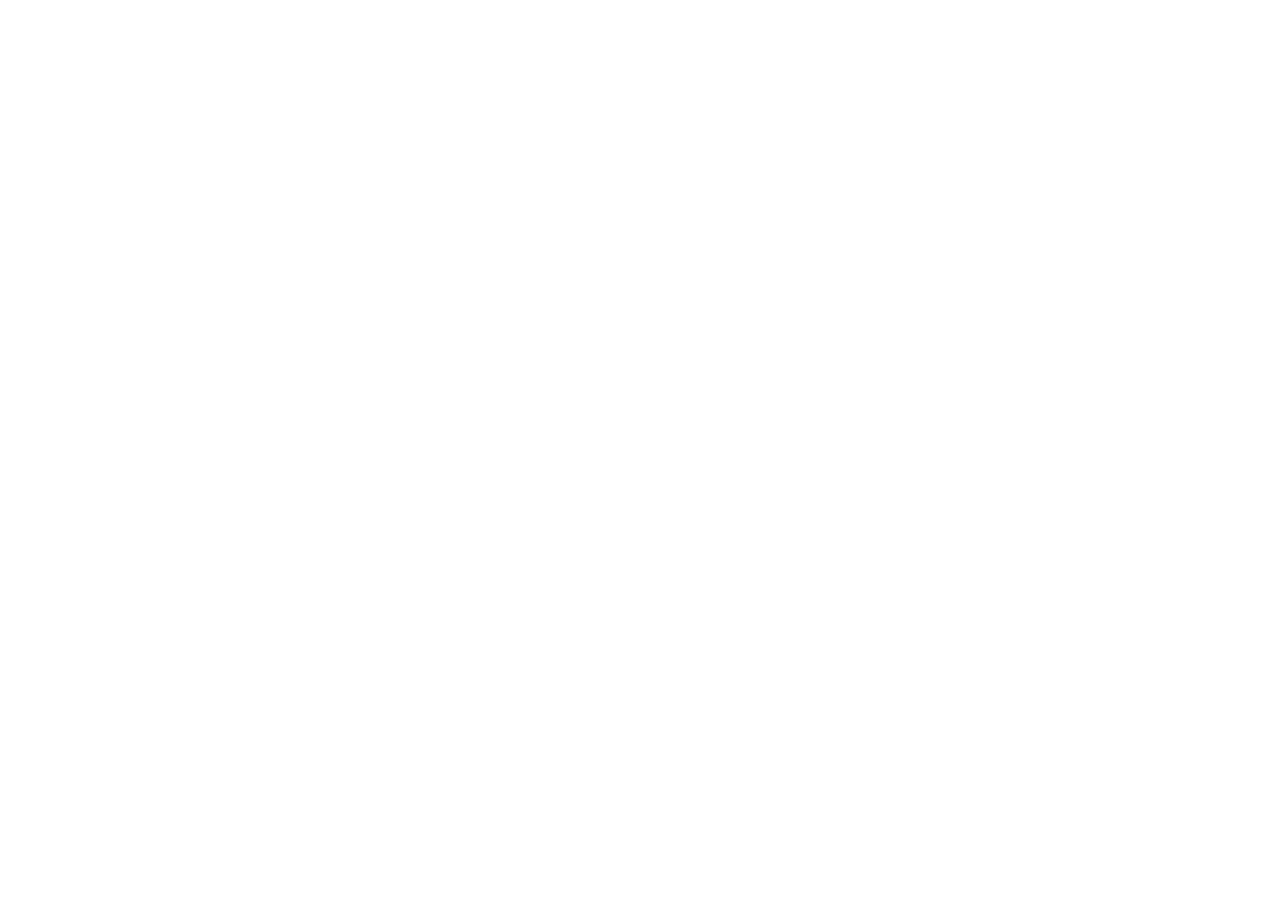
==== index.html @ 001fa45f "In progress with Map" ====
﻿<!DOCTYPE html>
<html lang="en">
<head>
  <meta charset="utf-8" />
  <title>Riley RIT-ISTE Website</title>
  <link rel="stylesheet" type="text/css" href="css/styles.css">

  <script src="https://code.jquery.com/jquery-latest.js" type="text/javascript"></script>
  <script src="jquery-3.4.1.js"></script>

<script type="text/javascript">
	// P2 Start
	//now what?
	//api:  http://www.ist.rit.edu/api/
	$(document).ready(function(){
		
		//HEADER
		$('#header').html('<h1>IST Department Site</h1>');



		// PEOPLE
		myXHR('get',{'path':'/people/faculty'}).done(function(json){
			var x = '';
			x+= ''
			$.each(json.faculty, function(k, ktem){
				//console.log(k + ' -- ' + ktem)


				x += '<div class="faculty" onclick="facMore(this)"';
				x += ' data-id="' + $(this)[0].username + '"';
				x += 'style ="cursor:pointer;">';
				x += '<h2>' + $(this)[0].name + '</h2>';
				x += '<p>' + $(this)[0].title + '</p>';
				x += '<img src = "' + $(this)[0].imagePath + '"/>';

				x += "</div>";
			})
			$('#people').html(x);

		}); // end people/faculty
		
		

		// get the /about/ information onto the page
		myXHR('get',{'path':'/about/'}).done(function(json){
			var x = '<h2>'+json.title+'</h2>';
			x+='<p>'+json.description+'</p>';
			x+='<p>'+json.quote+'</p>';
			x+='<p>'+json.quoteAuthor+'</p>';
		
			// add this 'x' to the page
			$('#about').html(x);
		}); // end /about/
		



		// degrees undergraudate
		
		myXHR('get',{'path':'/degrees/undergraduate/'}).done(function(json){
		//	console.log(json);
			
			var x='';
			
			$.each(json.undergraduate,function(i,item){
				//console.log(i+' = '+item);
				
				if (item.title != null)
				{
					x+='<h2>'+item.title+' ('+item.degreeName+')</h2>';

					x+='<p>'+item.description+'</p>';
				
				var y='<ul>';
					$.each(item.concentrations,function(j,jtem){
						y+='<li>'+jtem+'</li>';
					});
				y+='</ul>';

				}
				else 
				{
					x+='<h2> (' + item.degreeName + ')</h2>';
				
				var y='<ul>';
					$.each(item.availableCertificates,function(j,jtem){
						y+='<li>'+jtem+'</li>';
					});
				y+='</ul>';
				}

				
				
				x+=y;		// add the concentrations to the program information				
				
				$('#undergraduate').html(x);
			});
			
		
		
		}); // end undergraduate/

// degrees undergraudate
		
myXHR('get',{'path':'/degrees/graduate/'}).done(function(json){
		//	console.log(json);
			
			var x='';
			
			$.each(json.graduate,function(i,item){
				//console.log(i+' = '+item);
				
				if (item.title != null)
				{
					x+='<h2>'+item.title+' ('+item.degreeName+')</h2>';

					x+='<p>'+item.description+'</p>';
				
				var y='<ul>';
					$.each(item.concentrations,function(j,jtem){
						y+='<li>'+jtem+'</li>';
					});
				y+='</ul>';

				}
				else 
				{
					x+='<h2> (' + item.degreeName + ')</h2>';
				
				var y='<ul>';
					$.each(item.availableCertificates,function(j,jtem){
						y+='<li>'+jtem+'</li>';
					});
				y+='</ul>';
				x+= y;
				}

				$('#graduate').html(x);
			});
			
		
		
		}); // end graduate/

		
// get the /minors/ information onto the page
myXHR('get',{'path':'/minors/'}).done(function(json){
	// console.log(json);
	var x = '';
	$.each(json.UgMinors,function(i,item)
	{
			x += '<h2>'+item.name+'</h2>';
			x +='<h3>'+item.title+'</h3>';
			x +='<p>'+item.description+'</p>';
			x +='<p>'+item.courses+'</p>';		
		

		$('#minors').html(x);
	}); // end UgMinors
}); //end /minors


// get the /employment/ information onto the page
myXHR('get',{'path':'/employment/'}).done(function(json){
	// console.log(json);
	var x = '';
	x+= "<h2>" + json.introduction.title + "</h2>"

	$.each(json.introduction.content,function(i, item)
	{
		// console.log(item);

		x+= "<h2>" + item.title + "</h2>";
		x+= "<p>" + item.description + "</p>";
		
	}); // end introduction

	x += "<h2>" + json.degreeStatistics.title + "</h2>"

	$.each(json.degreeStatistics.statistics,function(i, item)
	{
		// console.log(item);

		x+= "<h4>" + item.value + "</h4>";
		x+= "<h5>" + item.description + "</h5>";
	}); // end degreeStatistics

	x += "<h2>" + json.employers.title + "</h2>"

	$.each(json.employers.employerNames,function(i, item)
	{
		// console.log(item);

		x+= "<h4>" + item + "</h4>";
	}); // end employerNames

	x += "<h2>" + json.careers.title + "</h2>"

	$.each(json.careers.careerNames,function(i, item)
	{
		// console.log(item);

		x+= "<h4>" + item + "</h4>";
	}); // end employerNames

	 x += "<table>"
		x += "<caption>" + json.coopTable.title + "</caption>";
		x+="<tr><th>employer</th><th>degree</th><th>city</th><th>term</th>"
	
	
	 $.each(json.coopTable.coopInformation,function(i, item)
	{
		// console.log(item);



		x+= "<tr><th>" + item.employer + "</th>";
		x+= "<th>" + item.degree + "</th>";
		x+= "<th>" + item.city + "</th>";
		x+= "<th>" + item.term + "</th></tr>";

	}); // end employerNames
	x += "</table>";

	x += "<table>"
	x += "<caption>" + json.employmentTable.title + "</caption>";
	x += "<tr><th>employer</th><th>degree</th><th>city</th><th>title</th><th>startDate</th>"
	$.each(json.employmentTable.professionalEmploymentInformation,function(i, item)
	{
		// console.log(item);



		x+= "<tr><th>" + item.employer + "</th>";
		x+= "<th>" + item.degree + "</th>";
		x+= "<th>" + item.city + "</th>";
		x+= "<th>" + item.title + "</th>";
		x+= "<th>" + item.startDate + "</th></tr>";

	}); // end employerNames
	x += "</table>";

	$('#employment').html(x);


}); //end /employment




myXHR('get',{'path':'/research/'}).done(function(json){
	// console.log(json);
	var x = '';
	$.each(json.byFaculty,function(i,item)
	{
			x += '<h2>'+item.facultyName+'</h2>';
			x +='<h3>'+item.username+'</h3>';

			var y='<ul>';

				$.each(item.citations,function(j,jtem){
					y+='<li>'+jtem+'</li>';
				});
				y+='</ul>';

			x+=y

		$('#research').html(x);
	}); // end byFaculty

	$.each(json.byInterestArea,function(i,item)
	{
			x += '<h2>'+item.areaName+'</h2>';

			var y='<ul>';

				$.each(item.citations,function(j,jtem){
					y+='<li>'+jtem+'</li>';
				});

				y+='</ul>';

			x+=y

		$('#research').html(x);
	}); // end byInterestName


}); //end research


// resources
myXHR('get',{'path':'/resources/'}).done(function(json){
			
			var x = '';
			// console.log("resource ->")
			// console.log(json);
			x += '<h2>'+json.title+'</h2>';
			x += '<h3>'+json.subTitle+'</h3>';


			x += "<h2>" + json.studyAbroad.title + "</h2>";
			x += "<p>" + json.studyAbroad.description + "</p>";


			$.each(json.studyAbroad.places,function(j, item)
			{
				// console.log(jtem);
				x += '<h5>' + item.nameOfPlace + '</h5>';
				x += '<h6>' + item.description + '</h6>';

			}); //end places


			// student services
			x+= "<h2>" + json.studentServices.title + "</h2>";
			x+= "<h3>" + json.studentServices.academicAdvisors.title + "</h3>";
			x+= "<p>" + json.studentServices.academicAdvisors.description + "</p>";
			x+= '<a href="' + json.studentServices.academicAdvisors.faq.contentHref + '">' + json.studentServices.academicAdvisors.faq.title + "</h5></a>";

			console.log(json.studentServices.professonalAdvisors);
			x+= "<h2>" + json.studentServices.professonalAdvisors.title + "</h2>";
			$.each(json.studentServices.professonalAdvisors.advisorInformation,function(j, item)
			{
				 console.log(item);
				x += '<h5>' + item.name + '</h5>';
				x += '<h6>' + item.department + '</h6>';
				x += '<h6>' + item.email + '</h6>';


			}); //end profesonalAdvisors

			x+= "<h2>" + json.studentServices.facultyAdvisors.title + "</h2>";
			x+= "<h4>" + json.studentServices.facultyAdvisors.description + "</h4>";

			x+= "<h3>" + json.studentServices.istMinorAdvising.title + "</h3>";
			$.each(json.studentServices.istMinorAdvising.minorAdvisorInformation,function(j, item)
			{
				 //console.log(item);
				x += '<h5>' + item.title + '</h5>';
				x += '<h6>' + item.advisor + '</h6>';
				x += '<h6>' + item.email + '</h6>';


			}); //end minorAdvisorInformation

			x+= "<h2>" + json.tutorsAndLabInformation.title + "</h2>";
			x+= "<h4>" + json.tutorsAndLabInformation.description + "</h4>";
			x+= "<h6>" + json.tutorsAndLabInformation.tutoringLabHoursLink + "</h6>";

			x+= "<h2>" + json.studentAmbassadors.title + "</h2>";
			x+= '<img src = "' + json.studentAmbassadors.ambassadorsImageSource + '">';

			$.each(json.studentAmbassadors.subSectionContent,function(j, item)
			{
				 //console.log(item);
			
				if (item.title == "apply")
				{
					x+= '<a href="' + json.studentAmbassadors.applicationFormLink + '">' + item.description + "</h5></a>";

				}
				else 
				{
					x += '<h5>' + item.title + '</h5>';
					x += '<h6>' + item.description + '</h6>';

				}
			
				x+= '<a href="' + json.studentAmbassadors.applicationFormLink + '">' + item.description + "</h5></a>";

			}); //end subSectionContent

			


			x+= "<p>" + json.studentAmbassadors.note + "</p>";

			$.each(json.forms.graduateForms,function(i, item)
			{
					
			
				x+= '<h5><a href="' + item.href + '">' + item.formName + "</h5></a>";

			}); //end graduateForms

			$.each(json.forms.undergraduateForms,function(i, item)
			{
					
			
				x+= '<h5><a href="' + item.href + '">' + item.formName + "</h5></a>";

			}); //end undergraduateForms

			x+= '<h2><a href="' + json.coopEnrollment.RITJobZoneGuidelink + '">' + json.coopEnrollment.title + "</h2></a>";

			$.each(json.coopEnrollment.enrollmentInformationContent,function(i, item)
			{

			x += "<h4>" + item.title + "</h4>";		
			x += "<h5>" + item.description + "</h5>";		
	
			}); //end undergraduateForms


			$('#resources').html(x);
		}); //end /resource

myXHR('get',{'path':'/news/'}).done(function(json){

			var x = '';

			x += "<table>"
	x += "<caption> Old News </caption>";
	x += "<tr><th>date</th><th>title</th><th>description</th>"
	$.each(json.older,function(i, item)
	{
		// console.log(item);


		x+= "<tr><th>" + item.date + "</th>";
		x+= "<th>" + item.title + "</th>";
		x+= "<th>" + item.description + "</th></tr>";

	}); // end older
	x += "</table>";


			$('#news').html(x);
});

myXHR('get',{'path':'/footer/'}).done(function(json){

	var x = '';

	x += "<h2>" + json.social.title + "</h2>";
	x += "<h3>" + json.social.tweet + "</h3>";
	x += "<h5>" + json.social.by + "</h5>";
	x += "<h6>" + json.social.twitter + "</h6>";
	x += "<h6>" + json.social.facebook + "</h6>";
	

	$.each(json.quickLinks,function(i, item)
	{
		// console.log(item);
		x+= '<h3><a href="' + item.href + '">' + item.title + "</h3></a>";


	}); // end employerNames

	x += "<h3>" + json.copyright.title + "</h3>";
	x += "<h6>" + json.copyright.html + "</h6>";
	x += "<h6>" + json.news + "</h6>";


	$('#footer').html(x);
});

{
var x = '';
	x += '<iframe id="map-iframe" src="http://ist.rit.edu/api/map/" width="100%" height="600px">';
	x += '<p>Your browser does not show the employment map.  You are using an old browser. Update your browser. </p>'
	x += '</iframe>'
	$('#map').html(x);
}


		// ------------------------------------------------------------

		

		
		
	});	// end document ready
	
	function facMore ( who ){
		var id = $(who).attr('data-id');
myXHR('get',{'path':'/people/faculty/username=' + id}).done(function(json){

	// console.log('facMore = ' + json.interestArea);	
	}) // end path


} // end facMore
	
	// AJAX function to get information 
	// XHR is XML HTTP Request
	// t = get or post
	// d = path : /about/
	function myXHR(t,d){
		return $.ajax({
			type: t,
			cache: false,
			async: true,
			dataType:'json',
			url:'proxy.php',
			data:d,
			beforeSend:function(){
				// do this before sending the request
				$('<img src="gears.gif" id="spinner" '+
					'style="position:relative;top:50px;left:50px;z-index:2000"/>')
					.appendTo("body");
			}
		}).always(function(){
			// happens at the end, no matter what
			$('#spinner').remove();
		}).fail(function(){
			// if our request doesn't work
			console.log('Failure with '+d.path);
		});
	} // end myXHR
	

</script>
</head>
<body>


	<section id="header"></section>

	<section id="people"></section>
  
	<section id="undergraduate"></section>

	<section id="graduate"></section>

	<section id="about"></section>

	<section id="minors"></section>

	<section id="employment"></section>

	<section id="research"></section>

	<section id="resources"></section>

	<section id="news"></section>

	<section id="footer"></section>

	<section id="map"></section>


</body>
</html>
---- css/styles.css ----
#header
{
    color: black;
    top: 0;
    margin-left: -25px;
    margin-right: -25px;
    margin-top: -25px;
    position: sticky;
    text-align: center;
    border: solid 2px orangered;
    border-bottom-color: black;
    background-color: orangered;
    z-index: 100;
}

.faculty
{
    color: red;
    border: solid 2px black;
    position: relative;
    float: left;
    padding: 2.5%;
    margin-left: 1%;
    margin-bottom: 1%;
    display: block;
    
}
#people
{
    display: block;
}
#content
{
    float: right;
    bottom: 0px;

}
#about
{
    display: block;
    float: left;
    bottom: 0px;
}
img 
{
    height: 100px;
    float: none;
    margin-left: 25%;
}
caption
{
    margin-top: .75em;
}
#map-div {
    width : 75%;
    height : 750px;
    overflow: hidden;
    position: relative;
}

#map-iframe {
    top : -300px;
    left : -100px;
    width: 1280px;
    height: 1280px;
    position: absolute;
    -moz-transform: scale(0.75);
    -moz-transform-origin: 0 0;
}
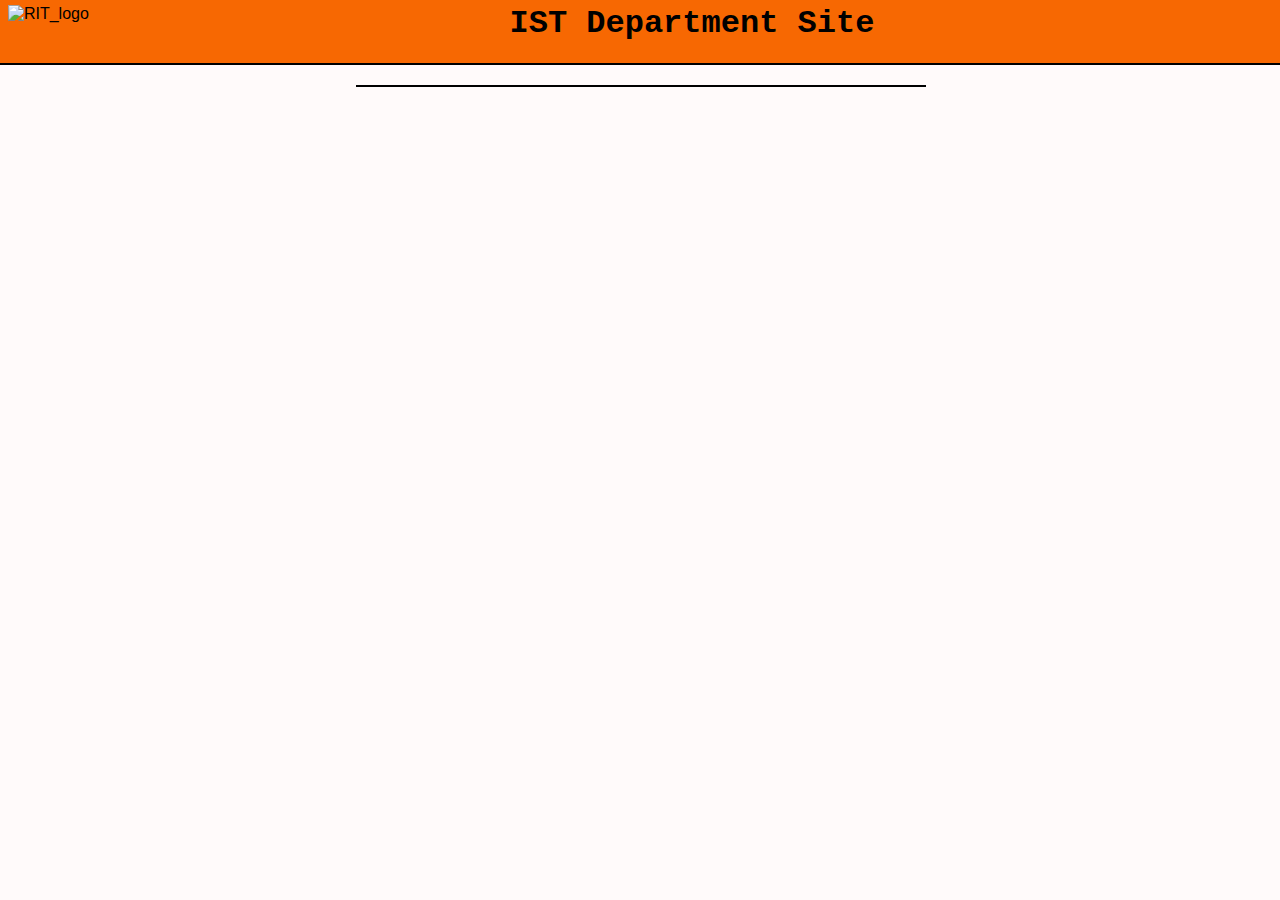
==== commit a7201317: "Adding minor and changing styles" ====
--- a/index.html
+++ b/index.html
@@ -1,535 +1,43 @@
-﻿<!DOCTYPE html>
+﻿
+<!DOCTYPE html>
 <html lang="en">
 <head>
   <meta charset="utf-8" />
   <title>Riley RIT-ISTE Website</title>
+
   <link rel="stylesheet" type="text/css" href="css/styles.css">
 
-  <script src="https://code.jquery.com/jquery-latest.js" type="text/javascript"></script>
-  <script src="jquery-3.4.1.js"></script>
+	<!-- jQuery plug-in typing effect for #header_title ! -->
+	<script src="https://ajax.googleapis.com/ajax/libs/jquery/1.10.2/jquery.min.js"></script>
+	<script src="jquery.typeout.js"></script>
 
-<script type="text/javascript">
-	// P2 Start
-	//now what?
-	//api:  http://www.ist.rit.edu/api/
-	$(document).ready(function(){
-		
-		//HEADER
-		$('#header').html('<h1>IST Department Site</h1>');
+	<script src="https://code.jquery.com/jquery-latest.js" type="text/javascript"></script>
+	<script src="jquery-3.4.1.js"></script>
 
+	<script src="ajax.js"></script>
+	<script src="jQuery_plugins.js"></script>
 
+	<!--<script src="jquery_style.js"></script>-->
 
-		// PEOPLE
-		myXHR('get',{'path':'/people/faculty'}).done(function(json){
-			var x = '';
-			x+= ''
-			$.each(json.faculty, function(k, ktem){
-				//console.log(k + ' -- ' + ktem)
-
-
-				x += '<div class="faculty" onclick="facMore(this)"';
-				x += ' data-id="' + $(this)[0].username + '"';
-				x += 'style ="cursor:pointer;">';
-				x += '<h2>' + $(this)[0].name + '</h2>';
-				x += '<p>' + $(this)[0].title + '</p>';
-				x += '<img src = "' + $(this)[0].imagePath + '"/>';
-
-				x += "</div>";
-			})
-			$('#people').html(x);
-
-		}); // end people/faculty
-		
-		
-
-		// get the /about/ information onto the page
-		myXHR('get',{'path':'/about/'}).done(function(json){
-			var x = '<h2>'+json.title+'</h2>';
-			x+='<p>'+json.description+'</p>';
-			x+='<p>'+json.quote+'</p>';
-			x+='<p>'+json.quoteAuthor+'</p>';
-		
-			// add this 'x' to the page
-			$('#about').html(x);
-		}); // end /about/
-		
-
-
-
-		// degrees undergraudate
-		
-		myXHR('get',{'path':'/degrees/undergraduate/'}).done(function(json){
-		//	console.log(json);
-			
-			var x='';
-			
-			$.each(json.undergraduate,function(i,item){
-				//console.log(i+' = '+item);
-				
-				if (item.title != null)
-				{
-					x+='<h2>'+item.title+' ('+item.degreeName+')</h2>';
-
-					x+='<p>'+item.description+'</p>';
-				
-				var y='<ul>';
-					$.each(item.concentrations,function(j,jtem){
-						y+='<li>'+jtem+'</li>';
-					});
-				y+='</ul>';
-
-				}
-				else 
-				{
-					x+='<h2> (' + item.degreeName + ')</h2>';
-				
-				var y='<ul>';
-					$.each(item.availableCertificates,function(j,jtem){
-						y+='<li>'+jtem+'</li>';
-					});
-				y+='</ul>';
-				}
-
-				
-				
-				x+=y;		// add the concentrations to the program information				
-				
-				$('#undergraduate').html(x);
-			});
-			
-		
-		
-		}); // end undergraduate/
-
-// degrees undergraudate
-		
-myXHR('get',{'path':'/degrees/graduate/'}).done(function(json){
-		//	console.log(json);
-			
-			var x='';
-			
-			$.each(json.graduate,function(i,item){
-				//console.log(i+' = '+item);
-				
-				if (item.title != null)
-				{
-					x+='<h2>'+item.title+' ('+item.degreeName+')</h2>';
-
-					x+='<p>'+item.description+'</p>';
-				
-				var y='<ul>';
-					$.each(item.concentrations,function(j,jtem){
-						y+='<li>'+jtem+'</li>';
-					});
-				y+='</ul>';
-
-				}
-				else 
-				{
-					x+='<h2> (' + item.degreeName + ')</h2>';
-				
-				var y='<ul>';
-					$.each(item.availableCertificates,function(j,jtem){
-						y+='<li>'+jtem+'</li>';
-					});
-				y+='</ul>';
-				x+= y;
-				}
-
-				$('#graduate').html(x);
-			});
-			
-		
-		
-		}); // end graduate/
-
-		
-// get the /minors/ information onto the page
-myXHR('get',{'path':'/minors/'}).done(function(json){
-	// console.log(json);
-	var x = '';
-	$.each(json.UgMinors,function(i,item)
-	{
-			x += '<h2>'+item.name+'</h2>';
-			x +='<h3>'+item.title+'</h3>';
-			x +='<p>'+item.description+'</p>';
-			x +='<p>'+item.courses+'</p>';		
-		
-
-		$('#minors').html(x);
-	}); // end UgMinors
-}); //end /minors
-
-
-// get the /employment/ information onto the page
-myXHR('get',{'path':'/employment/'}).done(function(json){
-	// console.log(json);
-	var x = '';
-	x+= "<h2>" + json.introduction.title + "</h2>"
-
-	$.each(json.introduction.content,function(i, item)
-	{
-		// console.log(item);
-
-		x+= "<h2>" + item.title + "</h2>";
-		x+= "<p>" + item.description + "</p>";
-		
-	}); // end introduction
-
-	x += "<h2>" + json.degreeStatistics.title + "</h2>"
-
-	$.each(json.degreeStatistics.statistics,function(i, item)
-	{
-		// console.log(item);
-
-		x+= "<h4>" + item.value + "</h4>";
-		x+= "<h5>" + item.description + "</h5>";
-	}); // end degreeStatistics
-
-	x += "<h2>" + json.employers.title + "</h2>"
-
-	$.each(json.employers.employerNames,function(i, item)
-	{
-		// console.log(item);
-
-		x+= "<h4>" + item + "</h4>";
-	}); // end employerNames
-
-	x += "<h2>" + json.careers.title + "</h2>"
-
-	$.each(json.careers.careerNames,function(i, item)
-	{
-		// console.log(item);
-
-		x+= "<h4>" + item + "</h4>";
-	}); // end employerNames
-
-	 x += "<table>"
-		x += "<caption>" + json.coopTable.title + "</caption>";
-		x+="<tr><th>employer</th><th>degree</th><th>city</th><th>term</th>"
-	
-	
-	 $.each(json.coopTable.coopInformation,function(i, item)
-	{
-		// console.log(item);
-
-
-
-		x+= "<tr><th>" + item.employer + "</th>";
-		x+= "<th>" + item.degree + "</th>";
-		x+= "<th>" + item.city + "</th>";
-		x+= "<th>" + item.term + "</th></tr>";
-
-	}); // end employerNames
-	x += "</table>";
-
-	x += "<table>"
-	x += "<caption>" + json.employmentTable.title + "</caption>";
-	x += "<tr><th>employer</th><th>degree</th><th>city</th><th>title</th><th>startDate</th>"
-	$.each(json.employmentTable.professionalEmploymentInformation,function(i, item)
-	{
-		// console.log(item);
-
-
-
-		x+= "<tr><th>" + item.employer + "</th>";
-		x+= "<th>" + item.degree + "</th>";
-		x+= "<th>" + item.city + "</th>";
-		x+= "<th>" + item.title + "</th>";
-		x+= "<th>" + item.startDate + "</th></tr>";
-
-	}); // end employerNames
-	x += "</table>";
-
-	$('#employment').html(x);
-
-
-}); //end /employment
-
-
-
-
-myXHR('get',{'path':'/research/'}).done(function(json){
-	// console.log(json);
-	var x = '';
-	$.each(json.byFaculty,function(i,item)
-	{
-			x += '<h2>'+item.facultyName+'</h2>';
-			x +='<h3>'+item.username+'</h3>';
-
-			var y='<ul>';
-
-				$.each(item.citations,function(j,jtem){
-					y+='<li>'+jtem+'</li>';
-				});
-				y+='</ul>';
-
-			x+=y
-
-		$('#research').html(x);
-	}); // end byFaculty
-
-	$.each(json.byInterestArea,function(i,item)
-	{
-			x += '<h2>'+item.areaName+'</h2>';
-
-			var y='<ul>';
-
-				$.each(item.citations,function(j,jtem){
-					y+='<li>'+jtem+'</li>';
-				});
-
-				y+='</ul>';
-
-			x+=y
-
-		$('#research').html(x);
-	}); // end byInterestName
-
-
-}); //end research
-
-
-// resources
-myXHR('get',{'path':'/resources/'}).done(function(json){
-			
-			var x = '';
-			// console.log("resource ->")
-			// console.log(json);
-			x += '<h2>'+json.title+'</h2>';
-			x += '<h3>'+json.subTitle+'</h3>';
-
-
-			x += "<h2>" + json.studyAbroad.title + "</h2>";
-			x += "<p>" + json.studyAbroad.description + "</p>";
-
-
-			$.each(json.studyAbroad.places,function(j, item)
-			{
-				// console.log(jtem);
-				x += '<h5>' + item.nameOfPlace + '</h5>';
-				x += '<h6>' + item.description + '</h6>';
-
-			}); //end places
-
-
-			// student services
-			x+= "<h2>" + json.studentServices.title + "</h2>";
-			x+= "<h3>" + json.studentServices.academicAdvisors.title + "</h3>";
-			x+= "<p>" + json.studentServices.academicAdvisors.description + "</p>";
-			x+= '<a href="' + json.studentServices.academicAdvisors.faq.contentHref + '">' + json.studentServices.academicAdvisors.faq.title + "</h5></a>";
-
-			console.log(json.studentServices.professonalAdvisors);
-			x+= "<h2>" + json.studentServices.professonalAdvisors.title + "</h2>";
-			$.each(json.studentServices.professonalAdvisors.advisorInformation,function(j, item)
-			{
-				 console.log(item);
-				x += '<h5>' + item.name + '</h5>';
-				x += '<h6>' + item.department + '</h6>';
-				x += '<h6>' + item.email + '</h6>';
-
-
-			}); //end profesonalAdvisors
-
-			x+= "<h2>" + json.studentServices.facultyAdvisors.title + "</h2>";
-			x+= "<h4>" + json.studentServices.facultyAdvisors.description + "</h4>";
-
-			x+= "<h3>" + json.studentServices.istMinorAdvising.title + "</h3>";
-			$.each(json.studentServices.istMinorAdvising.minorAdvisorInformation,function(j, item)
-			{
-				 //console.log(item);
-				x += '<h5>' + item.title + '</h5>';
-				x += '<h6>' + item.advisor + '</h6>';
-				x += '<h6>' + item.email + '</h6>';
-
-
-			}); //end minorAdvisorInformation
-
-			x+= "<h2>" + json.tutorsAndLabInformation.title + "</h2>";
-			x+= "<h4>" + json.tutorsAndLabInformation.description + "</h4>";
-			x+= "<h6>" + json.tutorsAndLabInformation.tutoringLabHoursLink + "</h6>";
-
-			x+= "<h2>" + json.studentAmbassadors.title + "</h2>";
-			x+= '<img src = "' + json.studentAmbassadors.ambassadorsImageSource + '">';
-
-			$.each(json.studentAmbassadors.subSectionContent,function(j, item)
-			{
-				 //console.log(item);
-			
-				if (item.title == "apply")
-				{
-					x+= '<a href="' + json.studentAmbassadors.applicationFormLink + '">' + item.description + "</h5></a>";
-
-				}
-				else 
-				{
-					x += '<h5>' + item.title + '</h5>';
-					x += '<h6>' + item.description + '</h6>';
-
-				}
-			
-				x+= '<a href="' + json.studentAmbassadors.applicationFormLink + '">' + item.description + "</h5></a>";
-
-			}); //end subSectionContent
-
-			
-
-
-			x+= "<p>" + json.studentAmbassadors.note + "</p>";
-
-			$.each(json.forms.graduateForms,function(i, item)
-			{
-					
-			
-				x+= '<h5><a href="' + item.href + '">' + item.formName + "</h5></a>";
-
-			}); //end graduateForms
-
-			$.each(json.forms.undergraduateForms,function(i, item)
-			{
-					
-			
-				x+= '<h5><a href="' + item.href + '">' + item.formName + "</h5></a>";
-
-			}); //end undergraduateForms
-
-			x+= '<h2><a href="' + json.coopEnrollment.RITJobZoneGuidelink + '">' + json.coopEnrollment.title + "</h2></a>";
-
-			$.each(json.coopEnrollment.enrollmentInformationContent,function(i, item)
-			{
-
-			x += "<h4>" + item.title + "</h4>";		
-			x += "<h5>" + item.description + "</h5>";		
-	
-			}); //end undergraduateForms
-
-
-			$('#resources').html(x);
-		}); //end /resource
-
-myXHR('get',{'path':'/news/'}).done(function(json){
-
-			var x = '';
-
-			x += "<table>"
-	x += "<caption> Old News </caption>";
-	x += "<tr><th>date</th><th>title</th><th>description</th>"
-	$.each(json.older,function(i, item)
-	{
-		// console.log(item);
-
-
-		x+= "<tr><th>" + item.date + "</th>";
-		x+= "<th>" + item.title + "</th>";
-		x+= "<th>" + item.description + "</th></tr>";
-
-	}); // end older
-	x += "</table>";
-
-
-			$('#news').html(x);
-});
-
-myXHR('get',{'path':'/footer/'}).done(function(json){
-
-	var x = '';
-
-	x += "<h2>" + json.social.title + "</h2>";
-	x += "<h3>" + json.social.tweet + "</h3>";
-	x += "<h5>" + json.social.by + "</h5>";
-	x += "<h6>" + json.social.twitter + "</h6>";
-	x += "<h6>" + json.social.facebook + "</h6>";
-	
-
-	$.each(json.quickLinks,function(i, item)
-	{
-		// console.log(item);
-		x+= '<h3><a href="' + item.href + '">' + item.title + "</h3></a>";
-
-
-	}); // end employerNames
-
-	x += "<h3>" + json.copyright.title + "</h3>";
-	x += "<h6>" + json.copyright.html + "</h6>";
-	x += "<h6>" + json.news + "</h6>";
-
-
-	$('#footer').html(x);
-});
-
-{
-var x = '';
-	x += '<iframe id="map-iframe" src="http://ist.rit.edu/api/map/" width="100%" height="600px">';
-	x += '<p>Your browser does not show the employment map.  You are using an old browser. Update your browser. </p>'
-	x += '</iframe>'
-	$('#map').html(x);
-}
-
-
-		// ------------------------------------------------------------
-
-		
-
-		
-		
-	});	// end document ready
-	
-	function facMore ( who ){
-		var id = $(who).attr('data-id');
-myXHR('get',{'path':'/people/faculty/username=' + id}).done(function(json){
-
-	// console.log('facMore = ' + json.interestArea);	
-	}) // end path
-
-
-} // end facMore
-	
-	// AJAX function to get information 
-	// XHR is XML HTTP Request
-	// t = get or post
-	// d = path : /about/
-	function myXHR(t,d){
-		return $.ajax({
-			type: t,
-			cache: false,
-			async: true,
-			dataType:'json',
-			url:'proxy.php',
-			data:d,
-			beforeSend:function(){
-				// do this before sending the request
-				$('<img src="gears.gif" id="spinner" '+
-					'style="position:relative;top:50px;left:50px;z-index:2000"/>')
-					.appendTo("body");
-			}
-		}).always(function(){
-			// happens at the end, no matter what
-			$('#spinner').remove();
-		}).fail(function(){
-			// if our request doesn't work
-			console.log('Failure with '+d.path);
-		});
-	} // end myXHR
-	
-
-</script>
 </head>
 <body>
 
 
 	<section id="header"></section>
 
-	<section id="people"></section>
-  
-	<section id="undergraduate"></section>
-
-	<section id="graduate"></section>
-
 	<section id="about"></section>
 
+	<section id="degrees">
+		<section id="undergraduate"></section>
+
+		<section id="graduate"></section>
+	</section>
+
 	<section id="minors"></section>
+<!--
+	<section id="employment"></section>
 
-	<section id="employment"></section>
+	<section id="people"></section>
 
 	<section id="research"></section>
 
@@ -540,7 +48,14 @@
 	<section id="footer"></section>
 
 	<section id="map"></section>
-
+-->
 
 </body>
+
 </html>
+
+<!-- Scripts used to function the type writer for ISTE Department Site
+only works out of HTML. 
+I n t e r e s t i n g . . . -->
+<script src="https://ajax.googleapis.com/ajax/libs/jquery/1.10.2/jquery.min.js"></script>
+<script src="jquery.typeout.js"></script>--- a/css/styles.css
+++ b/css/styles.css
@@ -1,3 +1,18 @@
+html
+{
+    font-family: Arial, Helvetica, sans-serif;
+    background-color: #fffafa;
+}
+
+/*img 
+{
+    height: 100px;
+    float: none;
+    margin-left: 25%;
+}
+*/
+
+
 #header
 {
     color: black;
@@ -7,10 +22,67 @@
     margin-top: -25px;
     position: sticky;
     text-align: center;
-    border: solid 2px orangered;
+    border: solid 2px #f76802;
     border-bottom-color: black;
-    background-color: orangered;
+    background-color: #f76802;
     z-index: 100;
+}
+
+#RIT_logo 
+{
+  height: 25px;
+  float: left;
+  margin-left: 1.75%;
+  margin-top: 1.5%;
+}
+
+/* Undergraduate and Graduate */
+#degrees
+{
+    background-color: black;
+}
+
+#headerTitle
+{
+    margin-top: 1.5%;
+    font-family: 'Courier New', Courier, monospace;
+}
+
+#aboutTitle
+{
+    color: #f76802; 
+    font-weight: 900;
+}
+
+#about
+{
+    color: blue;
+    text-align: center;
+    margin-top: 1.25em;
+    width: 45%;
+    vertical-align: middle;
+    margin-left: 27.5%;
+    margin-right: 35%;
+    border: black 1px solid;
+    background-color: white;
+
+}
+
+#undergraduate
+{
+    float: left;
+    display: block;
+    margin-left: 52%;
+}
+
+#graduate
+{
+    float: right;
+    text-align: right;
+    display: block;
+    margin-right: 52%;
+    margin-top: -34.5%;
+    direction: rtl;
 }
 
 .faculty
@@ -41,12 +113,7 @@
     float: left;
     bottom: 0px;
 }
-img 
-{
-    height: 100px;
-    float: none;
-    margin-left: 25%;
-}
+
 caption
 {
     margin-top: .75em;
@@ -58,6 +125,16 @@
     position: relative;
 }
 
+hr { 
+    display: block;
+    margin-top: 0.5em;
+    margin-bottom: 0.5em;
+    margin-left: auto;
+    margin-right: auto;
+    border-style: inset;
+    border-width: 1px;
+  }
+
 #map-iframe {
     top : -300px;
     left : -100px;
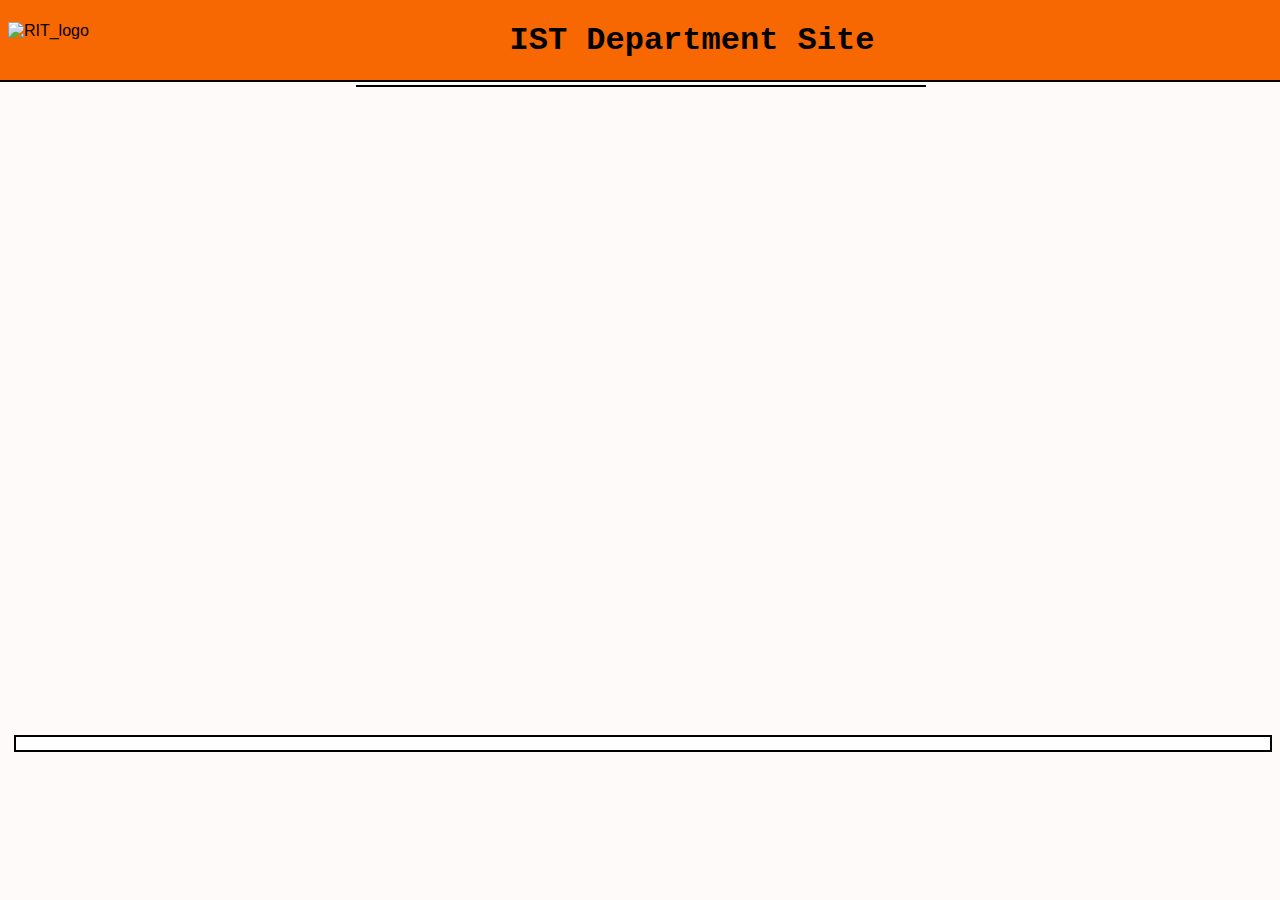
==== commit 6c0f16d3: "Adjusting the faculty style. Leaving as it is now." ====
--- a/index.html
+++ b/index.html
@@ -20,6 +20,7 @@
 	<!--<script src="jquery_style.js"></script>-->
 
 </head>
+
 <body>
 
 
@@ -27,18 +28,21 @@
 
 	<section id="about"></section>
 
-	<section id="degrees">
+	<div id="degrees">
 		<section id="undergraduate"></section>
 
 		<section id="graduate"></section>
-	</section>
+	</div>
 
 	<section id="minors"></section>
+
 <!--
 	<section id="employment"></section>
+-->
 
 	<section id="people"></section>
-
+	
+	<!-- 
 	<section id="research"></section>
 
 	<section id="resources"></section>
@@ -54,8 +58,11 @@
 
 </html>
 
+<!-- Show & Hide tables -->
+<script src="https://code.jquery.com/jquery-1.10.2.js"></script>
+
 <!-- Scripts used to function the type writer for ISTE Department Site
 only works out of HTML. 
 I n t e r e s t i n g . . . -->
 <script src="https://ajax.googleapis.com/ajax/libs/jquery/1.10.2/jquery.min.js"></script>
-<script src="jquery.typeout.js"></script>+<script src="jquery.typeout.js"></script>
--- a/css/styles.css
+++ b/css/styles.css
@@ -90,16 +90,26 @@
     color: red;
     border: solid 2px black;
     position: relative;
-    float: left;
-    padding: 2.5%;
+    display: inline-block;
     margin-left: 1%;
     margin-bottom: 1%;
-    display: block;
+    background-color: white;
+    width: 200px;
+    margin-top: 1%;
+    top: 0px;
     
+}
+.facultyImages
+{
+
+    width: 200px;
+    height: 215px;
+    border-bottom: solid black 3px;
 }
 #people
 {
     display: block;
+    background-color: white;;
 }
 #content
 {
@@ -114,28 +124,38 @@
     bottom: 0px;
 }
 
+#minors
+{
+    background-color: white;
+    border: solid 2px black;
+    margin-top: 53%;
+    margin-left: .5%;
+    padding: .5%;
+
+}
+
 caption
 {
     margin-top: .75em;
+    font-weight: bold;
 }
-#map-div {
+
+table, caption
+{
+ background-color: white;   
+ border: black solid 1px;
+}
+
+#map-div 
+{
     width : 75%;
     height : 750px;
     overflow: hidden;
     position: relative;
 }
 
-hr { 
-    display: block;
-    margin-top: 0.5em;
-    margin-bottom: 0.5em;
-    margin-left: auto;
-    margin-right: auto;
-    border-style: inset;
-    border-width: 1px;
-  }
-
-#map-iframe {
+#map-iframe 
+{
     top : -300px;
     left : -100px;
     width: 1280px;
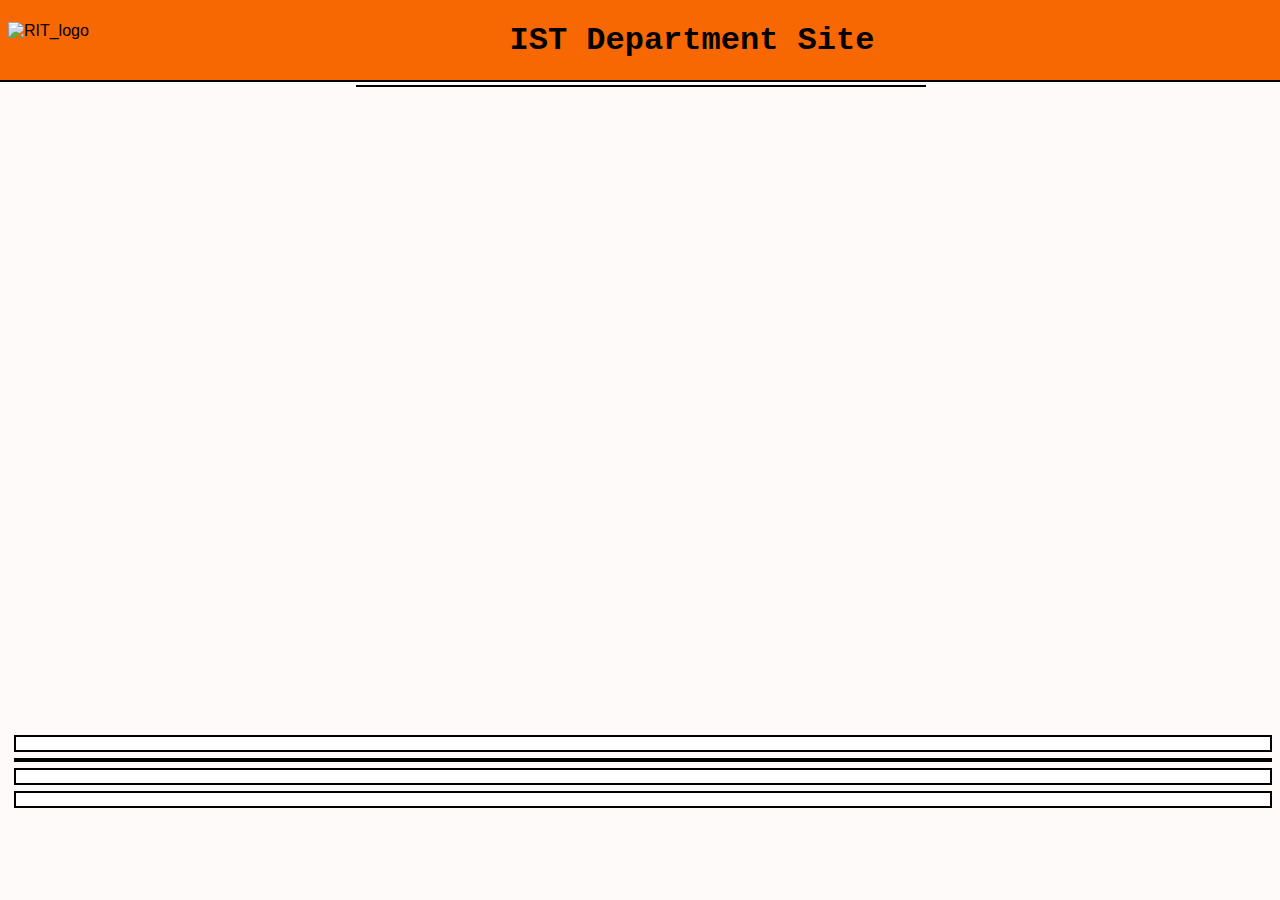
==== commit 45297b39: "Most likely done with Research CSS" ====
--- a/index.html
+++ b/index.html
@@ -10,6 +10,8 @@
 	<!-- jQuery plug-in typing effect for #header_title ! -->
 	<script src="https://ajax.googleapis.com/ajax/libs/jquery/1.10.2/jquery.min.js"></script>
 	<script src="jquery.typeout.js"></script>
+
+	
 
 	<script src="https://code.jquery.com/jquery-latest.js" type="text/javascript"></script>
 	<script src="jquery-3.4.1.js"></script>
@@ -42,11 +44,12 @@
 
 	<section id="people"></section>
 	
-	<!-- 
+	 
 	<section id="research"></section>
 
+
 	<section id="resources"></section>
-
+<!--
 	<section id="news"></section>
 
 	<section id="footer"></section>
--- a/css/styles.css
+++ b/css/styles.css
@@ -93,7 +93,7 @@
     display: inline-block;
     margin-left: 1%;
     margin-bottom: 1%;
-    background-color: white;
+    background-color: rgb(250, 250, 250);
     width: 200px;
     margin-top: 1%;
     top: 0px;
@@ -109,7 +109,17 @@
 #people
 {
     display: block;
-    background-color: white;;
+    background-color: white;
+    border: solid 2px black;
+    margin-left: .5%;
+    margin-top: .5%;
+    text-align: center;
+
+}
+#facultyTitle
+{
+    margin-left: .5%;
+    text-align: left;
 }
 #content
 {
@@ -146,6 +156,24 @@
  border: black solid 1px;
 }
 
+#research
+{
+    background-color: white;
+    border: solid 2px black;
+    margin-left: .5%;
+    margin-top: .5%;   
+    padding: .5%;
+}
+
+#resources
+{
+    background-color: white;
+    border: solid 2px black;
+    margin-left: .5%;
+    margin-top: .5%;   
+    padding: .5%;
+}
+
 #map-div 
 {
     width : 75%;
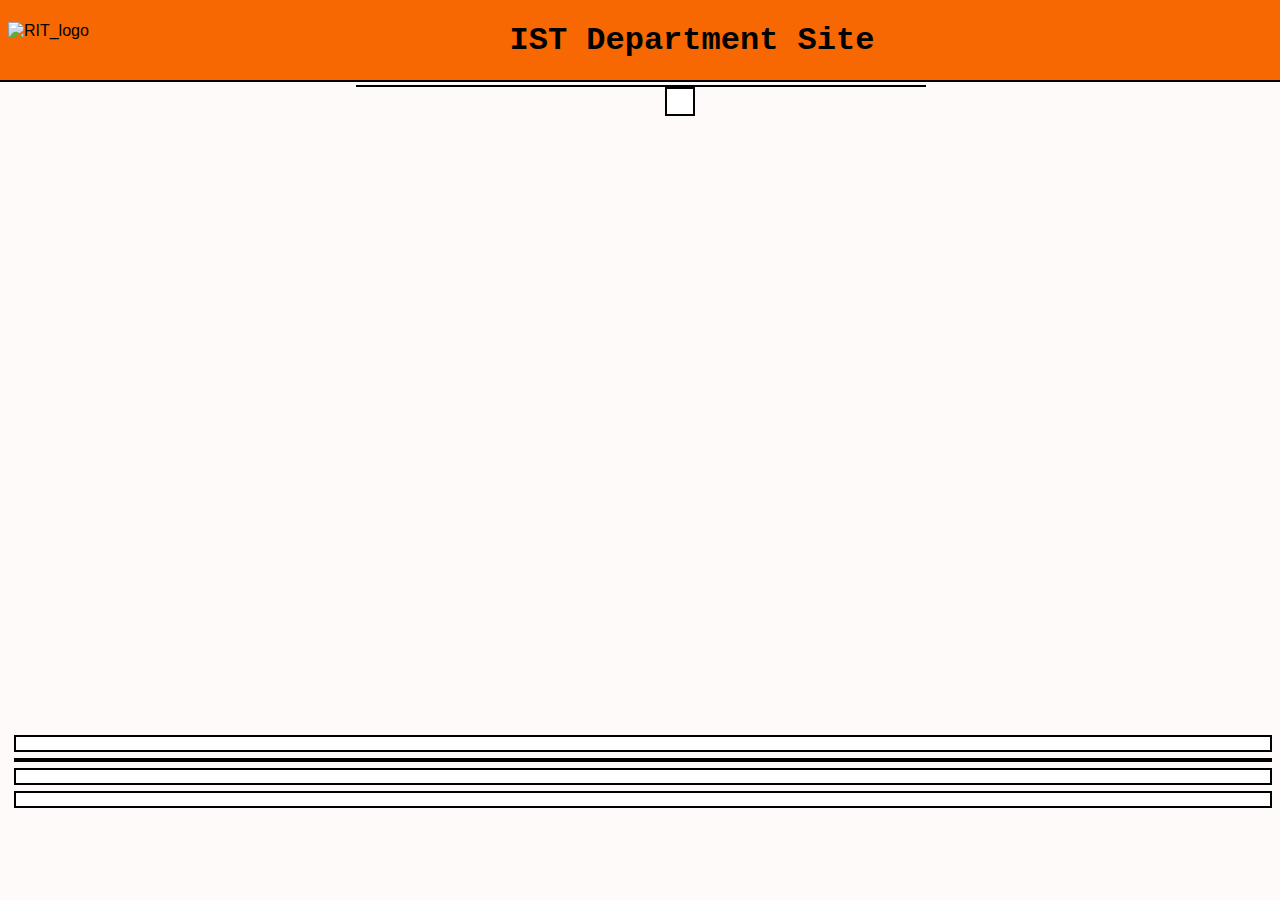
==== commit b58e32bd: "Browser Checker" ====
--- a/index.html
+++ b/index.html
@@ -11,10 +11,12 @@
 	<script src="https://ajax.googleapis.com/ajax/libs/jquery/1.10.2/jquery.min.js"></script>
 	<script src="jquery.typeout.js"></script>
 
-	
+	<!-- Form Validation - broken -->
+	<script src="jQuery.js"></script>
+	<script src="jquery-3.4.1.js"></script>
+	<script src="browserChecker.js"></script>
 
 	<script src="https://code.jquery.com/jquery-latest.js" type="text/javascript"></script>
-	<script src="jquery-3.4.1.js"></script>
 
 	<script src="ajax.js"></script>
 	<script src="jQuery_plugins.js"></script>
@@ -47,13 +49,15 @@
 	 
 	<section id="research"></section>
 
-
 	<section id="resources"></section>
 <!--
 	<section id="news"></section>
-
+-->
+	
+ 
 	<section id="footer"></section>
 
+<!--
 	<section id="map"></section>
 -->
 
--- a/css/styles.css
+++ b/css/styles.css
@@ -3,15 +3,6 @@
     font-family: Arial, Helvetica, sans-serif;
     background-color: #fffafa;
 }
-
-/*img 
-{
-    height: 100px;
-    float: none;
-    margin-left: 25%;
-}
-*/
-
 
 #header
 {
@@ -56,7 +47,6 @@
 
 #about
 {
-    color: blue;
     text-align: center;
     margin-top: 1.25em;
     width: 45%;
@@ -73,21 +63,27 @@
     float: left;
     display: block;
     margin-left: 52%;
-}
-
+    border: black 2px solid;
+    background-color: white;
+    padding: 1%;
+
+}
 #graduate
 {
     float: right;
     text-align: right;
     display: block;
     margin-right: 52%;
-    margin-top: -34.5%;
+    margin-top: -29.5%;
     direction: rtl;
+    border: black 2px solid;
+    background-color: white;
+    padding: 1%;
+
 }
 
 .faculty
 {
-    color: red;
     border: solid 2px black;
     position: relative;
     display: inline-block;
@@ -172,6 +168,148 @@
     margin-left: .5%;
     margin-top: .5%;   
     padding: .5%;
+    display: block;
+}
+
+.resourceBlock
+{
+    vertical-align: middle;
+    display: inline-block;
+    background-color: rgb(250, 250, 250);
+    border: solid 1.5px black;
+    margin-right: 1%;
+    padding: .5%;
+    width: 35%;
+
+}
+
+.resourceStudentServicesAdvisors
+{
+    vertical-align: middle;
+    display: inline-block;
+    margin-left: 2%;
+    background-color: rgb(240, 240, 240);
+    border: solid 1.5px black;
+    padding: .5%;
+    padding-left: 2%;
+    padding-top: -2%;
+    padding-bottom: -2%;
+    width: 25%;
+    height: 10%;
+}
+
+
+.studentServicesIndividualFacultyAdvisors
+{
+    vertical-align: middle;
+    display: inline-block;
+    margin-top: .1%;
+    margin-left: .1%;
+    background-color: rgb(240, 240, 240);
+    border: solid 1.5px black;
+    padding: .5%;
+    padding-left: 2%;
+    padding-top: -2%;
+    padding-bottom: -2%;
+    width: 25%;
+    height: 10%;
+}
+
+.tutorAndLabInformation
+{
+    background-color: #f76802;
+    border: solid 2px black;
+    margin-left: 35%;
+    margin-right: 35%;
+    margin-top: .5%;   
+    padding: .5%;
+    display: block;
+    text-align: center;
+}
+
+.studentAmbassadors
+{
+    border: solid 2px black;
+    margin-top: 1%;
+    background-color: rgb(250, 250, 250);
+}
+
+.studentAmbassadorsHeader
+{
+    background-color: rgb(240, 240, 240);
+    border: solid 2px black;
+    top: 0px;
+    text-align: center;
+    margin-left: 30%;
+    margin-right: 30%;
+    margin-top: 1.5%;
+    padding-bottom: 1%;
+}
+
+.studentAmbassorsDetail
+{
+    margin-left: 1%;
+}
+.formButton
+{
+    border: 3px solid black;
+    background-color: #f76802;
+    position: relative;
+    display: inline-block;
+    font-size: 1.25em;
+    padding: 1.15%;
+    margin-left: 1%;
+    text-align: center;
+}
+.coopEnrollment
+{
+    border: solid 2px black;
+    margin-top: 1%;
+    background-color: rgb(240, 240, 240);
+    padding-left: 1%;
+}
+
+.footerAdvertisement
+{
+    background-color: #eb6200;
+    border: solid 2px black;
+    margin-left: 35%;
+    margin-right: 35%;
+    margin-top: .5%;   
+    padding: .5%;
+    width: 40%;
+    display: block;
+    text-align: center;
+}
+
+.formButtonAd
+{
+    border: 3px solid black;
+    background-color: #a74500;
+    position: relative;
+    display: inline-block;
+    font-size: 1.15em;
+    padding: 1.15%;
+    margin-left: 1%;
+    text-align: center;
+    
+}
+
+.copyright
+{
+    text-align: center;
+}
+
+a
+{
+    color: blue; 
+    text-decoration-style: none;    
+}
+
+a:hover 
+{
+    background-color: #ff6a00;
+    color: black;
 }
 
 #map-div 
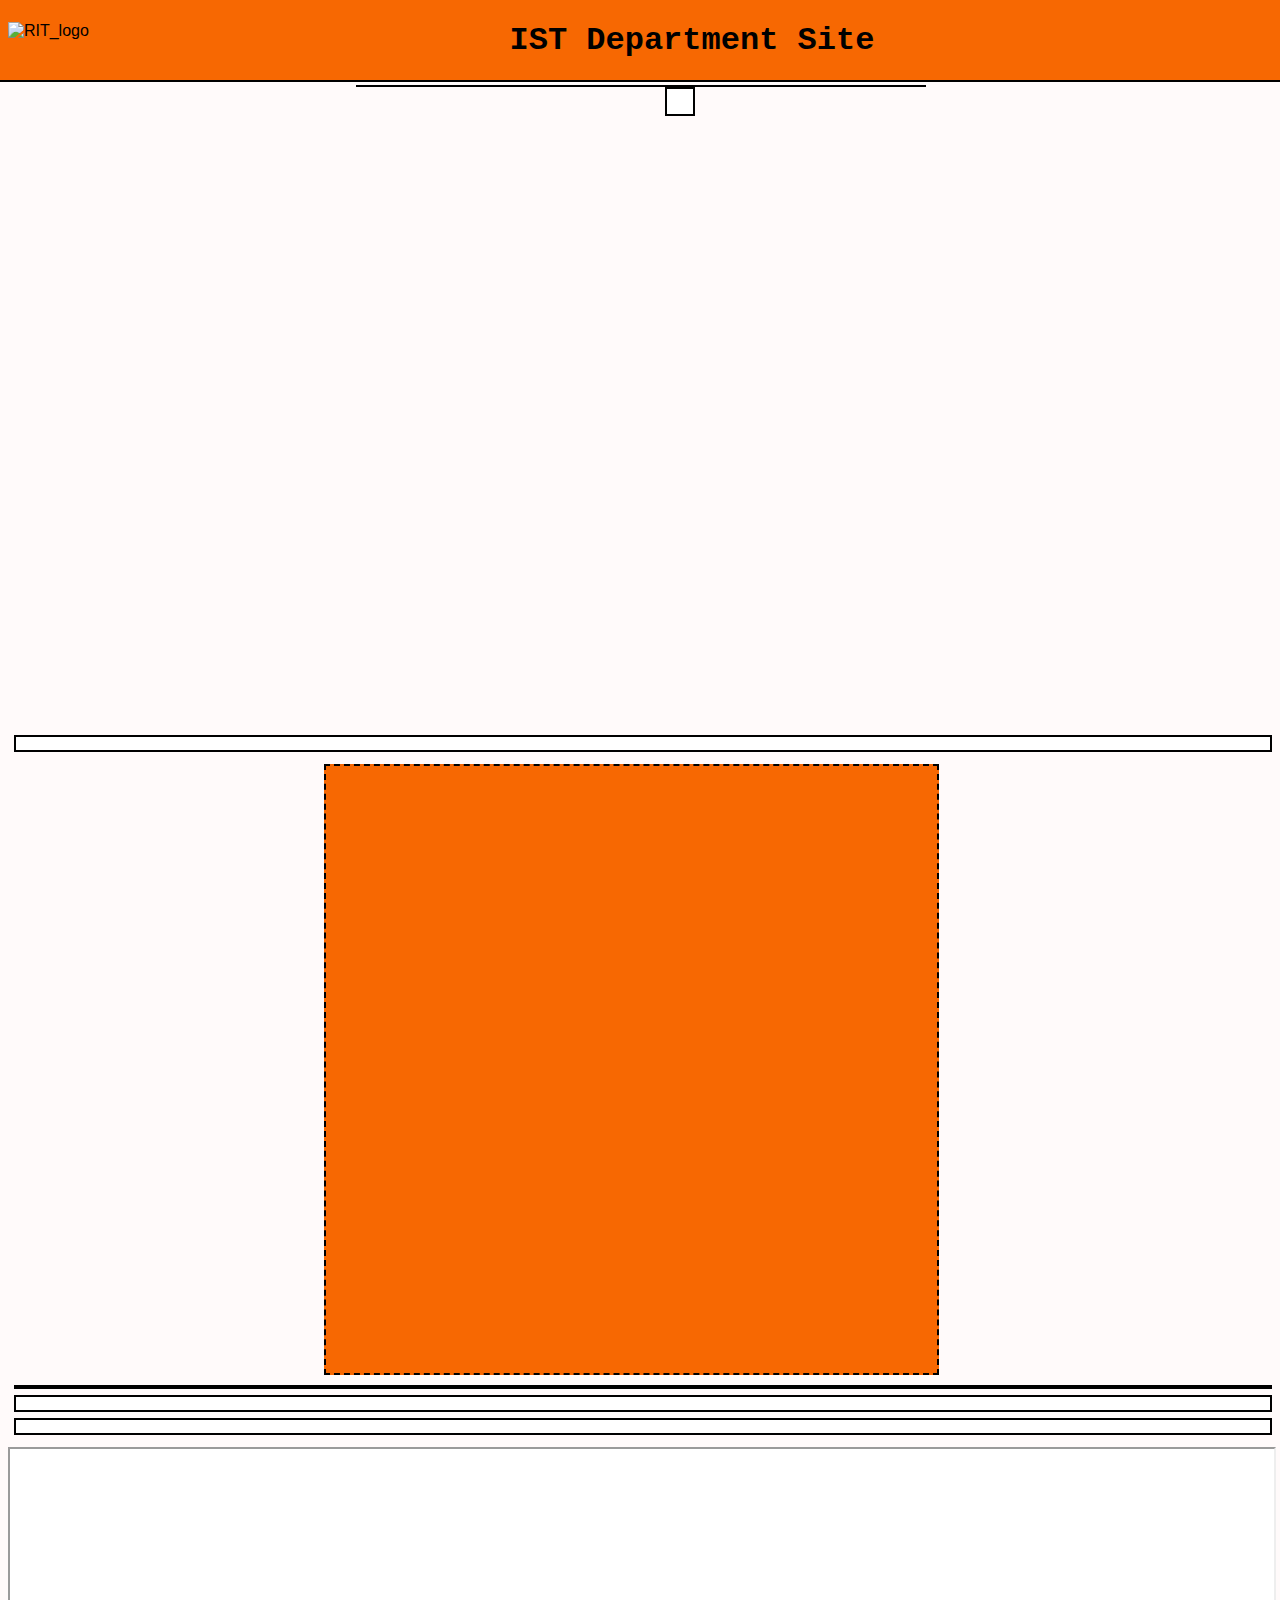
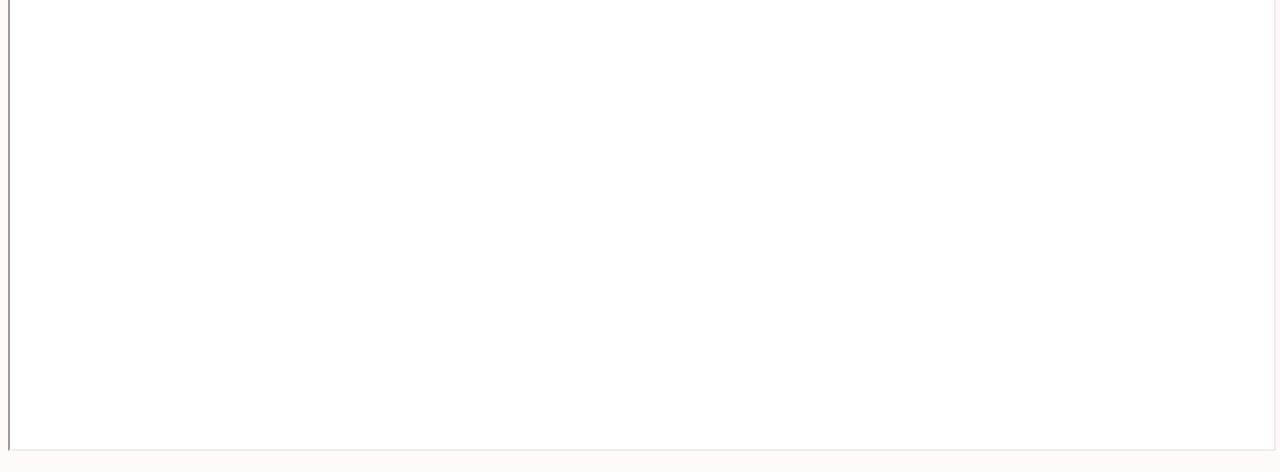
==== commit b41a1eef: "Contact us added - little redesign to map" ====
--- a/index.html
+++ b/index.html
@@ -40,26 +40,22 @@
 
 	<section id="minors"></section>
 
-<!--
+	<section id="map"></section>
+
 	<section id="employment"></section>
--->
 
-	<section id="people"></section>
-	
+	<section id="people"></section>	
 	 
 	<section id="research"></section>
 
 	<section id="resources"></section>
-<!--
+
 	<section id="news"></section>
--->
-	
- 
+
+	<section id="contactus"></section>
+
 	<section id="footer"></section>
 
-<!--
-	<section id="map"></section>
--->
 
 </body>
 
--- a/css/styles.css
+++ b/css/styles.css
@@ -82,8 +82,37 @@
 
 }
 
+
+.buttons
+{
+    margin-top: 1%;
+    margin-left: 2%;
+    text-align: center;
+    vertical-align: center;
+    margin-right: 2%;
+}
+
+#hidediv
+{
+    font-weight: 900;
+    margin-right: 1.5%;
+}
+
+#showdiv
+{
+    font-weight: 900;
+}
+
+table
+{
+    vertical-align: center;
+    text-align: center;
+    margin-left: 28.5%;
+}
+
 .faculty
 {
+    
     border: solid 2px black;
     position: relative;
     display: inline-block;
@@ -95,6 +124,15 @@
     top: 0px;
     
 }
+.employmentCareers
+{
+    float: left;
+    display: block;
+    border: black 2px solid;
+    background-color: white;
+    padding: 1%;
+}
+
 .facultyImages
 {
 
@@ -312,21 +350,25 @@
     color: black;
 }
 
-#map-div 
-{
-    width : 75%;
-    height : 750px;
-    overflow: hidden;
-    position: relative;
+
+#contact-iframe
+{
+    margin-top: 1%;
+    background-color: white;
 }
 
 #map-iframe 
 {
+    background-color: #f76802;
+    border: 2px black dashed;
+    margin-top: 1%;
+    padding-bottom: .5%;
+    margin-left: 25%;
     top : -300px;
     left : -100px;
-    width: 1280px;
-    height: 1280px;
-    position: absolute;
+    width: 48.3%;
+    height: 900;
+    text-align: center;
     -moz-transform: scale(0.75);
     -moz-transform-origin: 0 0;
 }